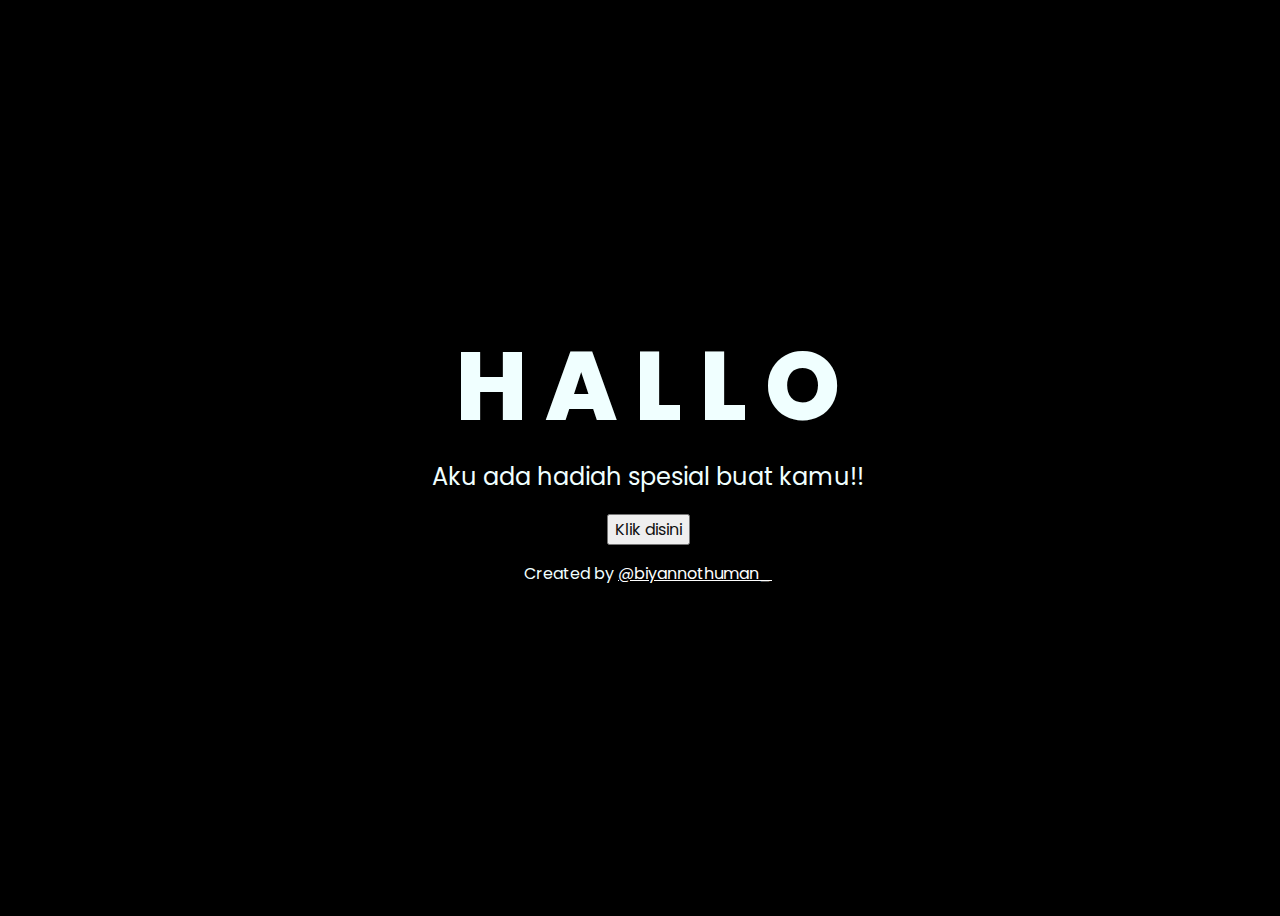
==== index.html @ f6232562 "Update index.html" ====
<!DOCTYPE html>
<html lang="en">
<head>
    <meta charset="UTF-8">
    <meta http-equiv="X-UA-Compatible" content="IE=edge">
    <meta name="viewport" content="width=device-width, initial-scale=1.0">
    <link rel="stylesheet" href="css/style.css">
    <link rel="icon" href="img/flowers.png" type="image/x-icon">
    <title>Gabut Part 4</title>
</head>
<body>
    <div class="greetings">
    <!-- silahkan menambah kata sesuai keinginan dengan <span>text...</span -->
        <span>H</span>
        <span>A</span>
        <span>L</span>
        <span>L</span>
        <span>O</span>
    </div>
    <div class="description">
        <span>Aku ada hadiah spesial buat kamu!!</span>
    </div>
    <div class="button">
        <button>
            <a href="flower.html">Klik disini</a>
        </button>
    </div>
    <div class="ig">
       <p class="pb-5">Created by <a class="mb-5" href="https://www.instagram.com/biyannothuman_/?hl=id" style="
        color: white;">@biyannothuman_</a></p>
    </div>
</body>
</html>
---- css/style.css ----
@import url('https://fonts.googleapis.com/css2?family=Poppins:ital,wght@0,500;1,900&display=swap');
*{
    font-family: 'Poppins',cursive;
}
body{
    color: azure;
    width: 100%;
    height: 100vh;
    display: flex;
    flex-direction: column;
    align-items: center;
    justify-content: center;
    background-color: black;
}
.greetings{
    font-size: 6rem;
    font-weight: 800;
}
.greetings > span{
    animation: glow 2.5s ease-in-out infinite;
}
@keyframes glow{
    0%, 100%{
        color: #fff;
        text-shadow: 0 0 12px #39c6d6, 0 0 50px #39c6d6, 0 0 100px #39c6d6;
    }
    10%, 90%{
        color: #111;
        text-shadow: none;
    }
}
.greetings > span:nth-child(2){
    animation-delay: .2s ;
}
.greetings > span:nth-child(3){
    animation-delay: .4s ;
}
.greetings > span:nth-child(4){
    animation-delay: .6s;
}
.greetings > span:nth-child(5){
    animation-delay: .8s;
}

.description{
    font-size: 1.5rem;
    margin-bottom: 20px;
}

.button a{
    text-decoration: none;
    font-size: 1rem;
    color: #111;
}
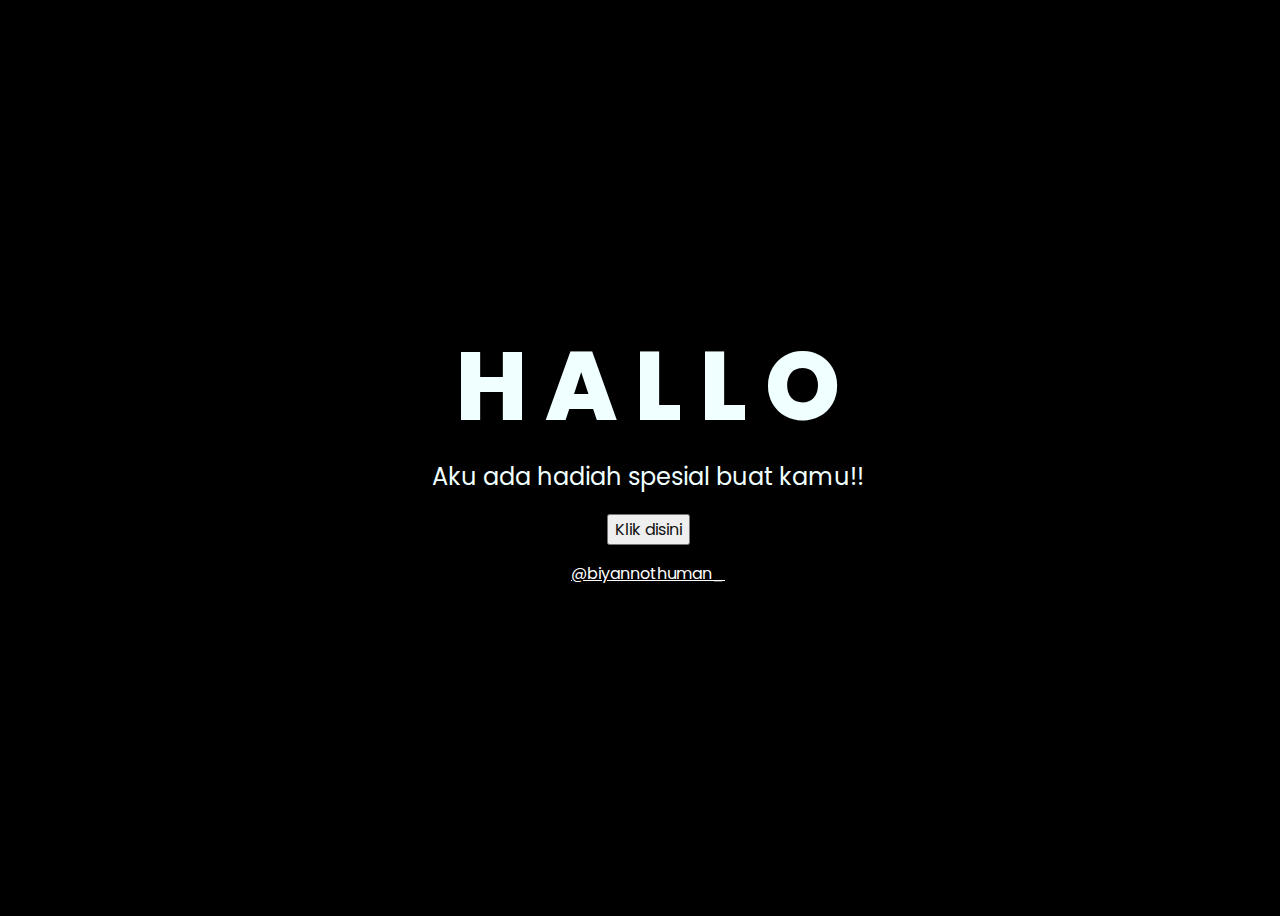
==== commit 691df915: "Update index.html" ====
--- a/index.html
+++ b/index.html
@@ -26,7 +26,7 @@
         </button>
     </div>
     <div class="ig">
-       <p class="pb-5">Created by <a class="mb-5" href="https://www.instagram.com/biyannothuman_/?hl=id" style="
+       <p class="pb-5"><a class="mb-5" href="https://www.instagram.com/biyannothuman_/?hl=id" style="
         color: white;">@biyannothuman_</a></p>
     </div>
 </body>
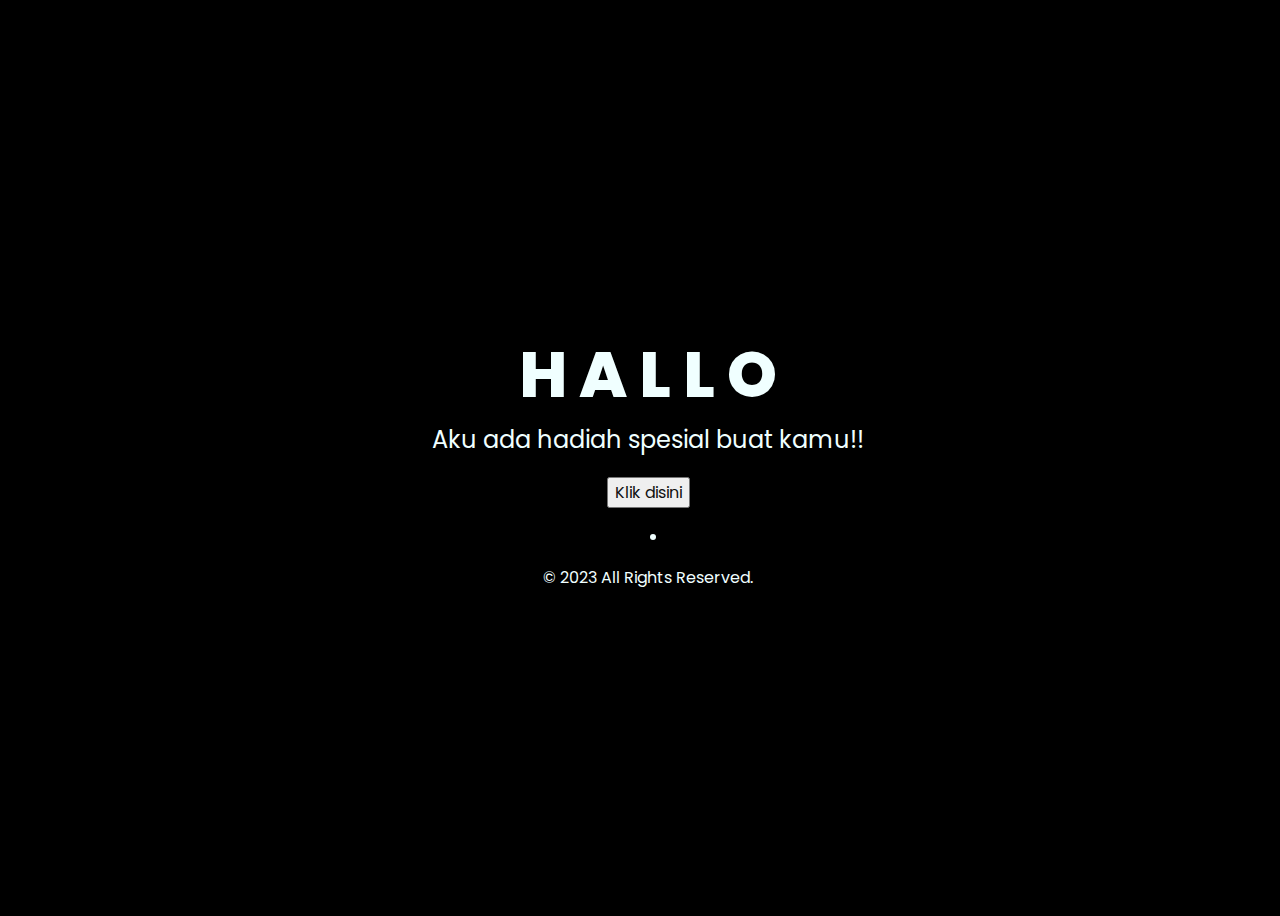
==== commit c2c87322: "Update index.html" ====
--- a/index.html
+++ b/index.html
@@ -6,7 +6,7 @@
     <meta name="viewport" content="width=device-width, initial-scale=1.0">
     <link rel="stylesheet" href="css/style.css">
     <link rel="icon" href="img/flowers.png" type="image/x-icon">
-    <title>Gabut Part 4</title>
+    <title>Gabut Part 6</title>
 </head>
 <body>
     <div class="greetings">
@@ -25,9 +25,11 @@
             <a href="flower.html">Klik disini</a>
         </button>
     </div>
-    <div class="ig">
-       <p class="pb-5"><a class="mb-5" href="https://www.instagram.com/biyannothuman_/?hl=id" style="
-        color: white;">@biyannothuman_</a></p>
+    <div class="linktree__social--links">
+        <ul>
+            <li><a href="https://www.instagram.com/biyannothuman_/?hl=id" target="_blank"><i class="fab fa-instagram"></i></a></li>
+        </ul> 
     </div>
+    <div class="copyrights">© 2023 All Rights Reserved.</div>
 </body>
 </html>
--- a/css/style.css
+++ b/css/style.css
@@ -13,7 +13,7 @@
     background-color: black;
 }
 .greetings{
-    font-size: 6rem;
+    font-size: 4rem;
     font-weight: 800;
 }
 .greetings > span{
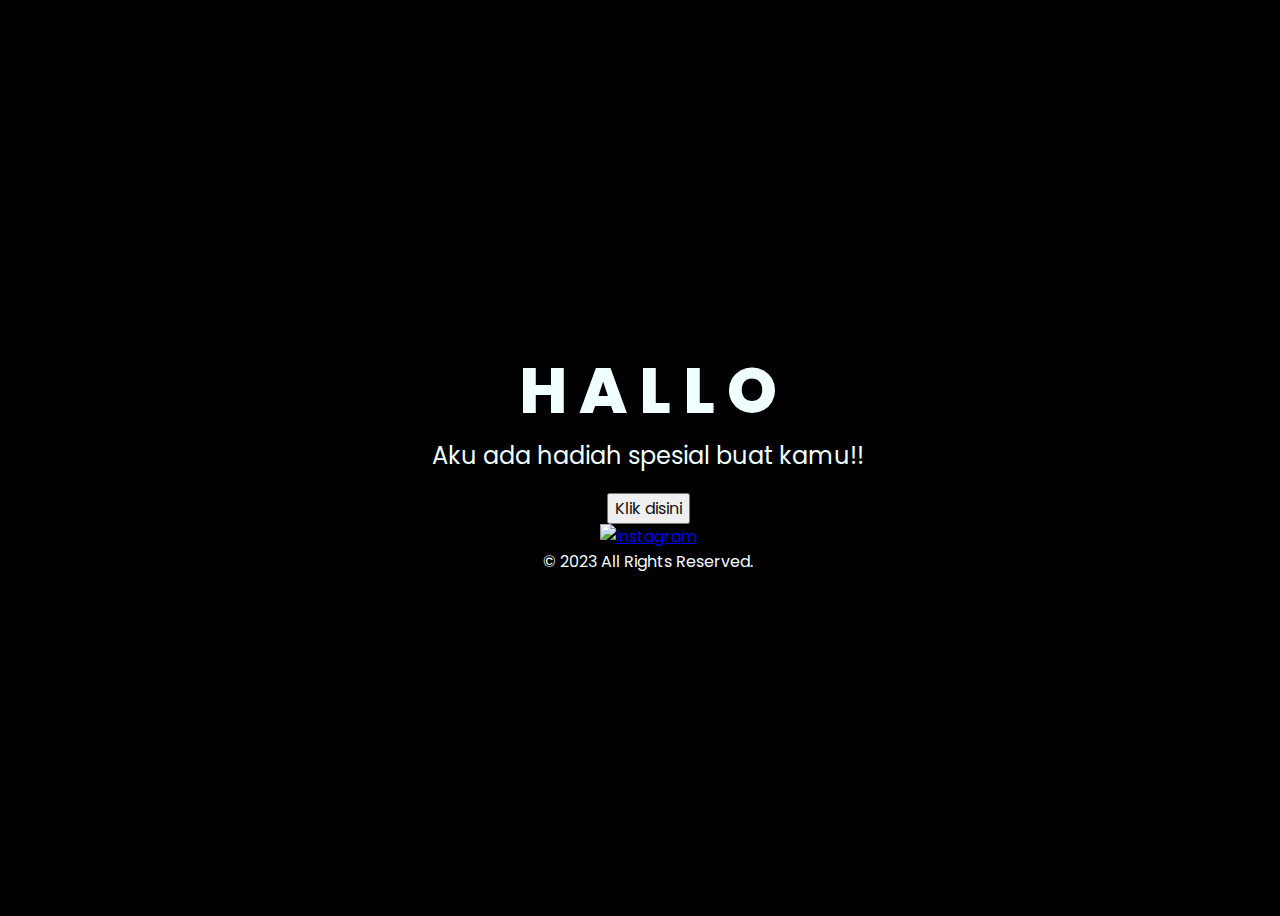
==== commit d98e8c73: "Update index.html" ====
--- a/index.html
+++ b/index.html
@@ -10,7 +10,6 @@
 </head>
 <body>
     <div class="greetings">
-    <!-- silahkan menambah kata sesuai keinginan dengan <span>text...</span -->
         <span>H</span>
         <span>A</span>
         <span>L</span>
@@ -26,9 +25,9 @@
         </button>
     </div>
     <div class="linktree__social--links">
-        <ul>
-            <li><a href="https://www.instagram.com/biyannothuman_/?hl=id" target="_blank"><i class="fab fa-instagram"></i></a></li>
-        </ul> 
+       <a href="https://www.instagram.com/biyannothuman_/?hl=id" target="_blank" rel="noopener noreferrer">
+          	<img class="linktree__social--links__logo" width="38" src="img/instagram.png" alt="instagram" /> 
+          </a>
     </div>
     <div class="copyrights">© 2023 All Rights Reserved.</div>
 </body>
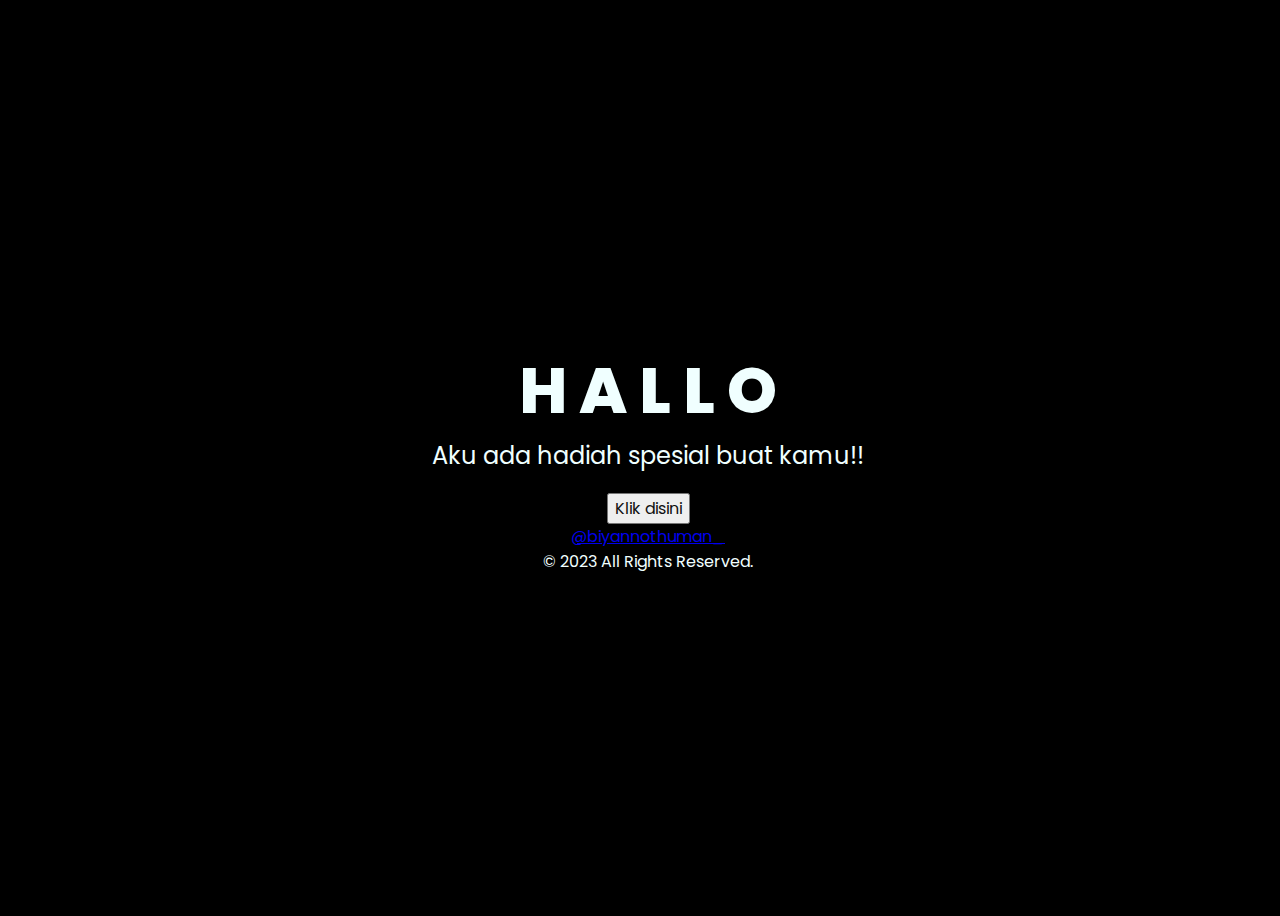
==== commit 967b1396: "Update index.html" ====
--- a/index.html
+++ b/index.html
@@ -25,9 +25,7 @@
         </button>
     </div>
     <div class="linktree__social--links">
-       <a href="https://www.instagram.com/biyannothuman_/?hl=id" target="_blank" rel="noopener noreferrer">
-          	<img class="linktree__social--links__logo" width="38" src="img/instagram.png" alt="instagram" /> 
-          </a>
+       <a href="https://www.instagram.com/biyannothuman_/?hl=id" target="_blank" rel="noopener noreferrer">@biyannothuman_</a>
     </div>
     <div class="copyrights">© 2023 All Rights Reserved.</div>
 </body>
